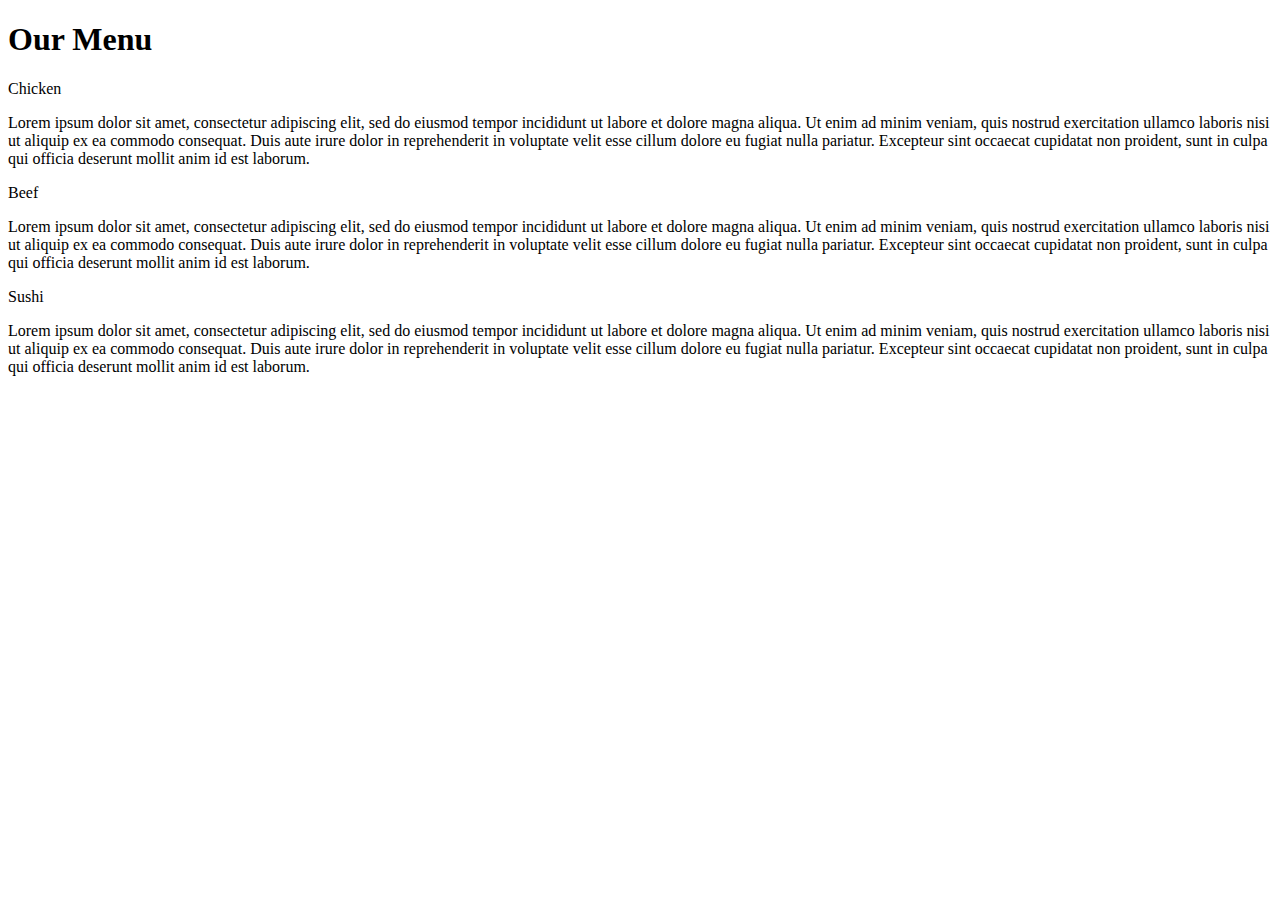
==== mod2-solution/index.html @ d5beef01 "module2" ====
<!DOCTYPE html>
<html>
<head>
<meta charset="utf-8">
<meta name="viewport" content="width=device-width, initial-scale=1">
<title>Mod2 Solution</title>
<link rel="stylesheet" href="css/mod2.css">
</head>
<body>
<h1>Our Menu</h1>

<div>
  <div class="row row1">
  <div class="rowTitle">Chicken</div>
  <p>Lorem ipsum dolor sit amet, consectetur adipiscing elit, sed do eiusmod tempor incididunt ut labore et dolore magna aliqua. Ut enim ad minim veniam, quis nostrud exercitation ullamco laboris nisi ut aliquip ex ea commodo consequat. Duis aute irure dolor in reprehenderit in voluptate velit esse cillum dolore eu fugiat nulla pariatur. Excepteur sint occaecat cupidatat non proident, sunt in culpa qui officia deserunt mollit anim id est laborum.</p>
  </div>
  <div class="row row2">
  <div class="rowTitle">Beef</div>
  <p>Lorem ipsum dolor sit amet, consectetur adipiscing elit, sed do eiusmod tempor incididunt ut labore et dolore magna aliqua. Ut enim ad minim veniam, quis nostrud exercitation ullamco laboris nisi ut aliquip ex ea commodo consequat. Duis aute irure dolor in reprehenderit in voluptate velit esse cillum dolore eu fugiat nulla pariatur. Excepteur sint occaecat cupidatat non proident, sunt in culpa qui officia deserunt mollit anim id est laborum.</p></div>
  <div class="row row3">
  <div class="rowTitle">Sushi</div>
  <p>Lorem ipsum dolor sit amet, consectetur adipiscing elit, sed do eiusmod tempor incididunt ut labore et dolore magna aliqua. Ut enim ad minim veniam, quis nostrud exercitation ullamco laboris nisi ut aliquip ex ea commodo consequat. Duis aute irure dolor in reprehenderit in voluptate velit esse cillum dolore eu fugiat nulla pariatur. Excepteur sint occaecat cupidatat non proident, sunt in culpa qui officia deserunt mollit anim id est laborum.</p></div>

</div>

</body>
</html>
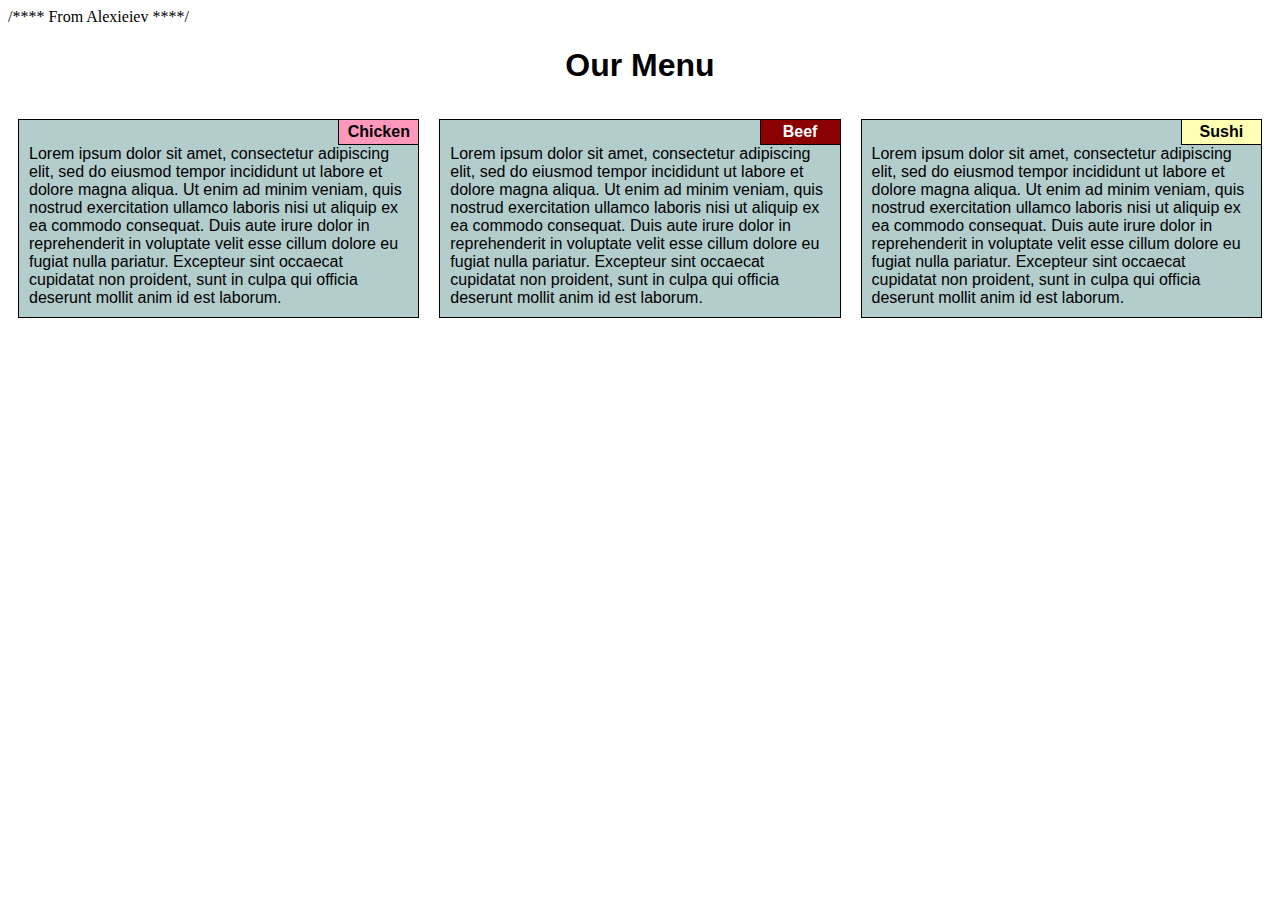
==== commit 02071c1b: "Last change" ====
--- a/mod2-solution/index.html
+++ b/mod2-solution/index.html
@@ -1,4 +1,5 @@
 <!DOCTYPE html>
+/****  From Alexieiev  ****/
 <html>
 <head>
 <meta charset="utf-8">
--- a/mod2-solution/css/mod2.css
+++ b/mod2-solution/css/mod2.css
@@ -0,0 +1,66 @@
+/********** Base styles **********/
+* {
+  box-sizing: border-box;
+}
+h1 {
+  font-family: Arial;
+  text-align: center;
+  margin-bottom: 15px;
+}
+p {
+  font-family: Arial;
+  color: black;
+  margin: 0;
+  clear: both;
+}
+/* Simple Responsive Framework. */
+.row {
+  background-color: #b3cccc;
+  border: 1px solid black;
+  margin: 20px 10px;
+  position: relative;
+}
+.row p {
+  margin: 25px 10px 10px 10px;
+}
+.rowTitle {
+  border: 1px solid black;
+  border-top: 0px;
+  border-right: 0px;
+  position: absolute;
+  right: 0;
+  padding: 3px;
+  text-align: center;
+  width: 80px;
+  font-family: Arial;
+  font-weight: bold;
+}
+.row1 .rowTitle {
+  background-color: #ff99bb;
+}
+.row2 .rowTitle {
+  background-color: DarkRed;
+  color: White;
+}
+.row3 .rowTitle {
+  background-color: #ffffb3;
+}
+/********* Medium devices only **********/
+@media (min-width: 768px) and (max-width: 991px) {
+  .row {
+    float: left;
+    width: calc(50% - 20px);
+  }
+  .row:last-of-type {
+    float: none;
+    clear: both;
+    width: auto;
+  }
+}
+/********** Large devices only **********/
+@media (min-width: 992px) {
+  .row {
+    float: left;
+    width: calc(33.33% - 20px);
+  }
+}